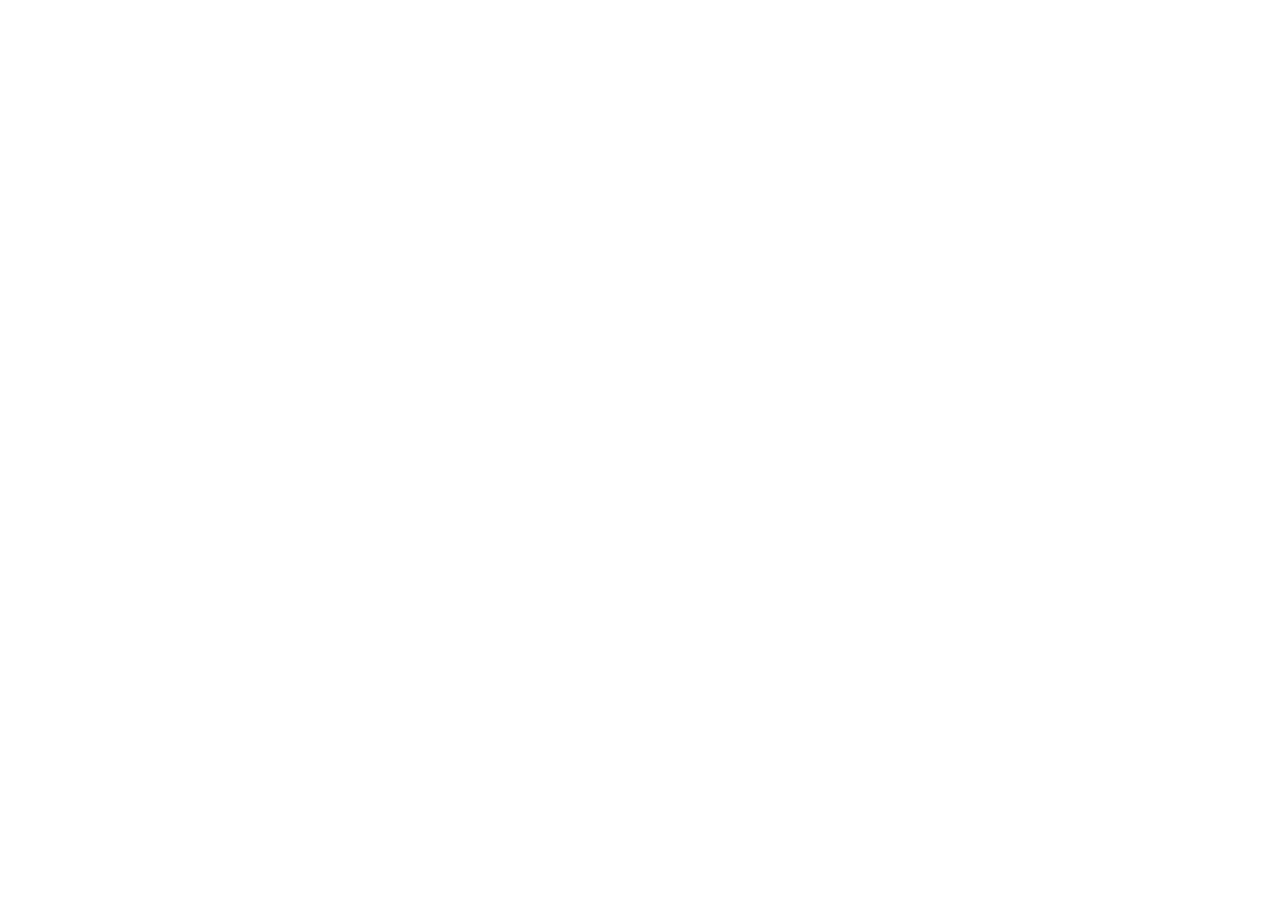
==== folder1/index.html @ 88230333 "1.0" ====
<!DOCTYPE html>
<html lang="en">
<head>
    <meta charset="UTF-8">
    <meta http-equiv="X-UA-Compatible" content="IE=edge">
    <meta name="viewport" content="width=device-width, initial-scale=1.0">
    <link rel="stylesheet" href="style.css">
    <title>Document</title>
</head>
<body>
    
    

    <script src="script.js"></script>
</body>
</html>
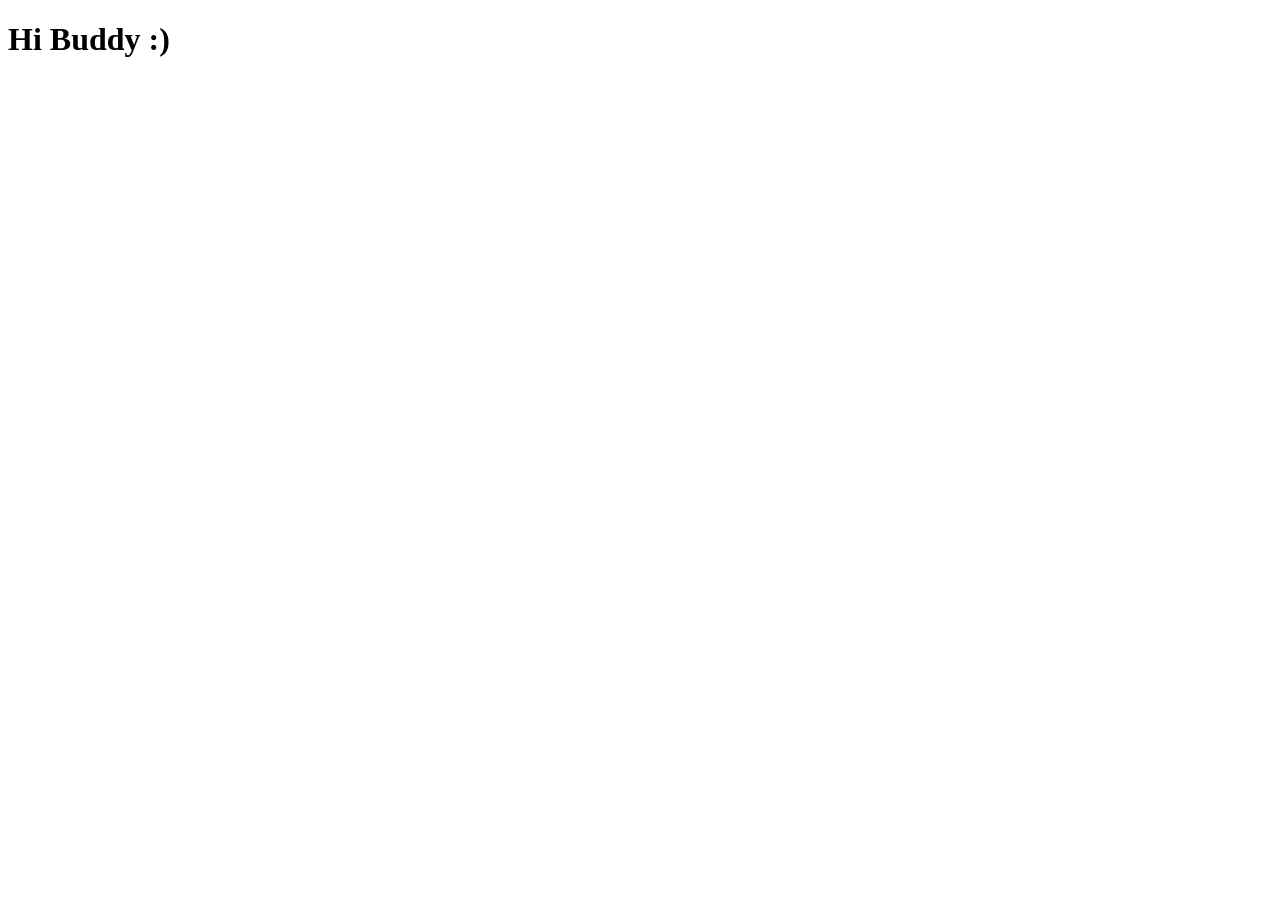
==== commit d3c2c4b7: "1.0 Starting my daily coding. :)" ====
--- a/folder1/index.html
+++ b/folder1/index.html
@@ -1,16 +1,15 @@
 <!DOCTYPE html>
 <html lang="en">
-<head>
-    <meta charset="UTF-8">
-    <meta http-equiv="X-UA-Compatible" content="IE=edge">
-    <meta name="viewport" content="width=device-width, initial-scale=1.0">
-    <link rel="stylesheet" href="style.css">
+  <head>
+    <meta charset="UTF-8" />
+    <meta http-equiv="X-UA-Compatible" content="IE=edge" />
+    <meta name="viewport" content="width=device-width, initial-scale=1.0" />
+    <link rel="stylesheet" href="style.css" />
     <title>Document</title>
-</head>
-<body>
-    
-    
+  </head>
+  <body>
+    <h1>Hi Buddy :)</h1>
 
     <script src="script.js"></script>
-</body>
-</html>+  </body>
+</html>
